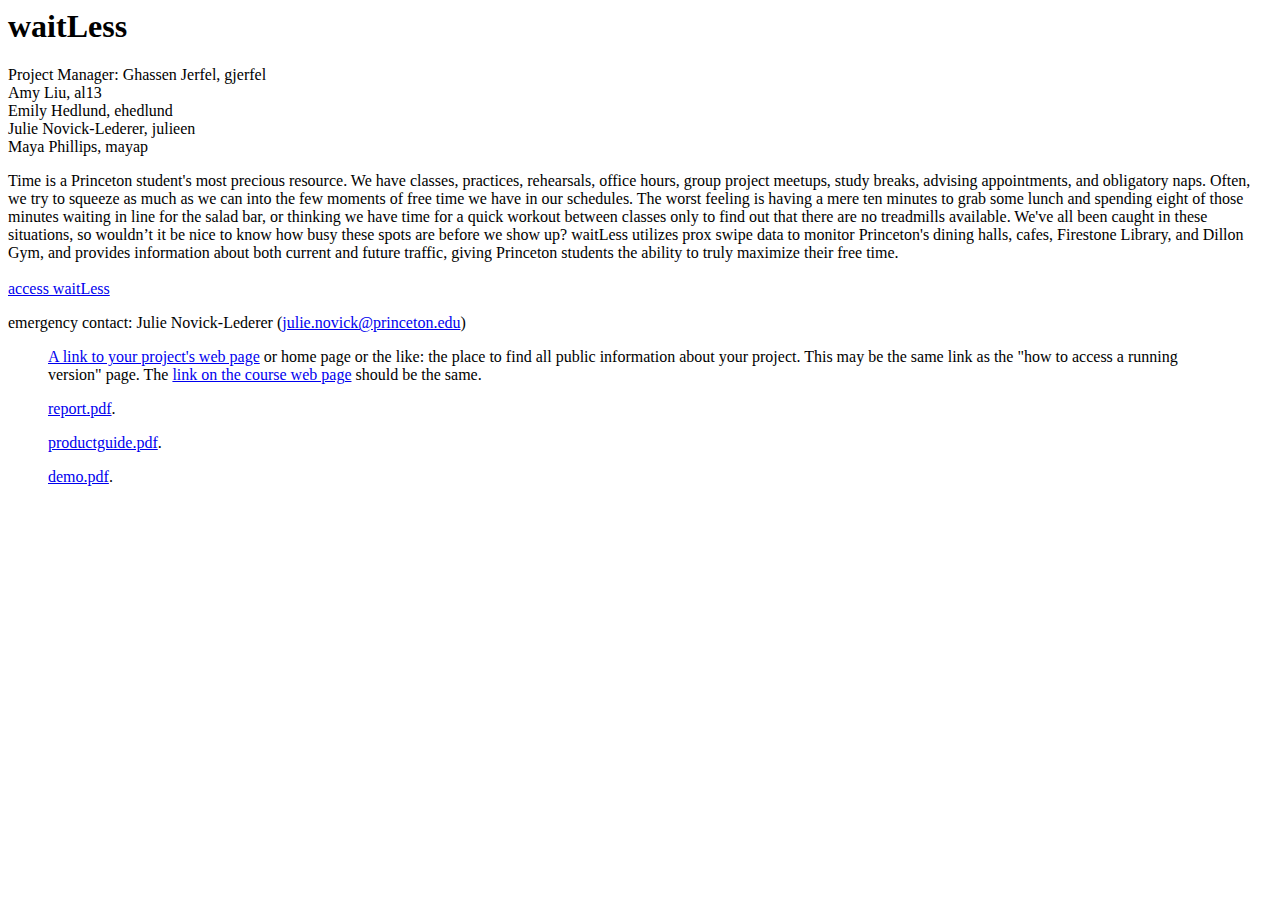
==== docs/index.html @ 52a02268 "Update index.html" ====
<html>
<head>
<meta charset="utf-8">
<meta name="viewport" content="width=device-width, initial-scale=1.0">
<link rel="stylesheet" href="http://www.cs.princeton.edu/courses/archive/spring17/cos333/333.css">
<title> Your project name </title>

<body bgcolor="ffffff">

<h1> waitLess </h1>

Project Manager: Ghassen Jerfel,  gjerfel<br>
Amy Liu,  al13<br>
Emily Hedlund,  ehedlund<br>
Julie Novick-Lederer,  julieen<br>
Maya Phillips,  mayap<br>

<P> Time is a Princeton student's most precious resource. We have classes, practices, rehearsals, office hours, group project 
 meetups, study breaks, advising appointments, and obligatory naps. Often, we try to squeeze as much as we can into the few 
 moments of free time we have in our schedules. The worst feeling is having a mere ten minutes to grab some lunch and 
 spending eight of those minutes waiting in line for the salad bar, or thinking we have time for a quick workout between 
 classes only to find out that there are no treadmills available. We've all been caught in these situations, so wouldn’t it 
 be nice to know how busy these spots are before we show up? waitLess utilizes prox swipe data to monitor Princeton's dining 
 halls, cafes, Firestone Library, and Dillon Gym, and provides information about both current and future traffic, giving 
 Princeton students the ability to truly maximize their free time.<br> <br>

<a href="https://waitlessprinceton.herokuapp.com/">access waitLess</a>

<P> emergency contact: Julie Novick-Lederer (<a href="mailto:julie.novick@princeton.edu">julie.novick@princeton.edu</a>)


<blockquote>
<P> <a href="a-link-to-your-project-web-page"> A link to your project's web page</a>
or home page or the like: the place to find all public information
about your project.
This may be the same link as the "how to access a running version"
page.
The 
 <a href="https://www.cs.princeton.edu/courses/archive/spring17/cos333/demo17.html">
 link on the course web page</a> should be the same.



<P> <a href="report.pdf">report.pdf</a>.

<P> <a href="productguide.pdf">productguide.pdf</a>.

<P> <a href="demo.pdf">demo.pdf</a>.
</blockquote>
</body>
</html>
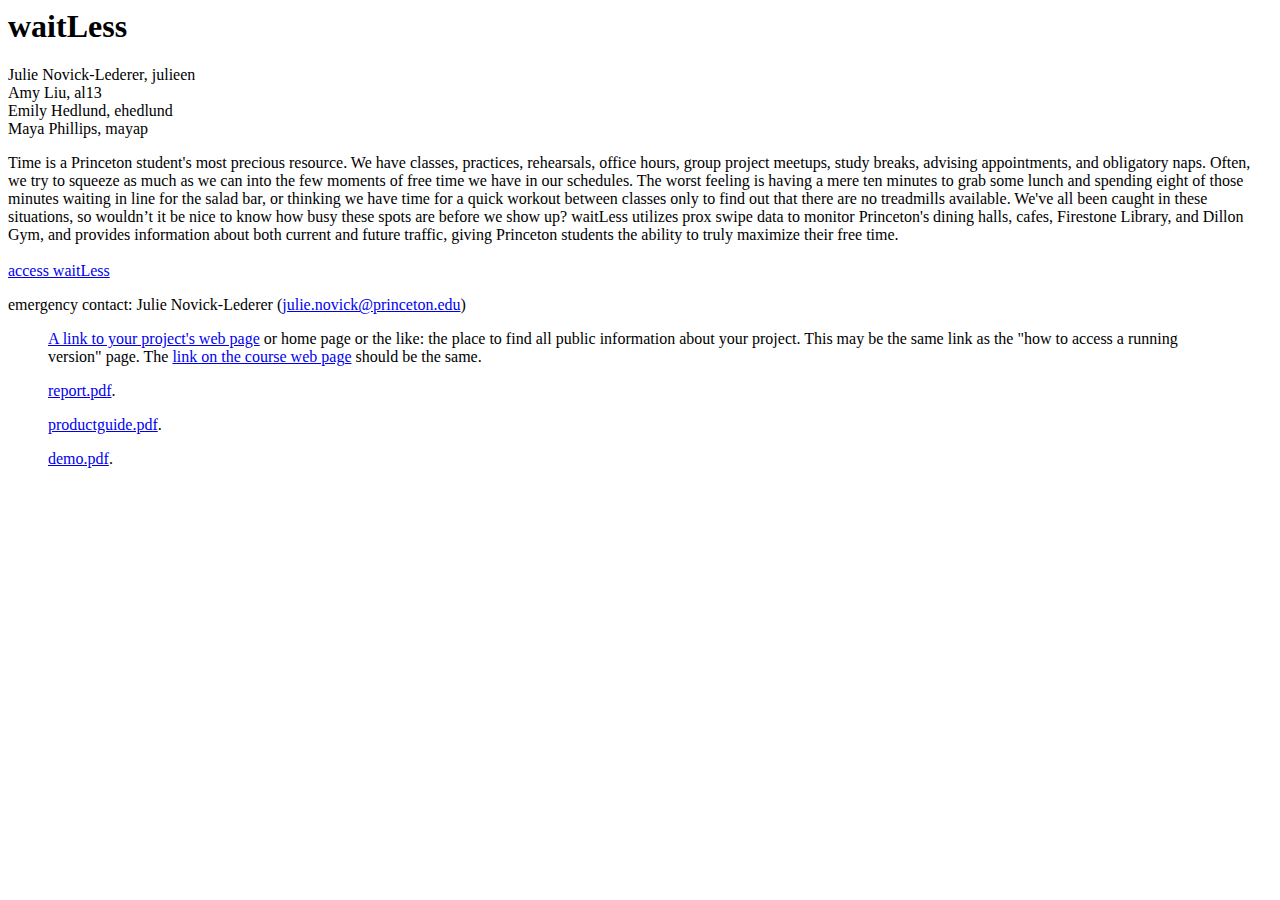
==== commit 15d401dd: "clean up code" ====
--- a/docs/index.html
+++ b/docs/index.html
@@ -4,16 +4,15 @@
 <meta charset="utf-8">
 <meta name="viewport" content="width=device-width, initial-scale=1.0">
 <link rel="stylesheet" href="http://www.cs.princeton.edu/courses/archive/spring17/cos333/333.css">
-<title> Your project name </title>
+<title> waitLess </title>
 
 <body bgcolor="ffffff">
 
 <h1> waitLess </h1>
 
-Project Manager: Ghassen Jerfel,  gjerfel<br>
+Julie Novick-Lederer,  julieen<br>
 Amy Liu,  al13<br>
 Emily Hedlund,  ehedlund<br>
-Julie Novick-Lederer,  julieen<br>
 Maya Phillips,  mayap<br>
 
 <P> Time is a Princeton student's most precious resource. We have classes, practices, rehearsals, office hours, group project 
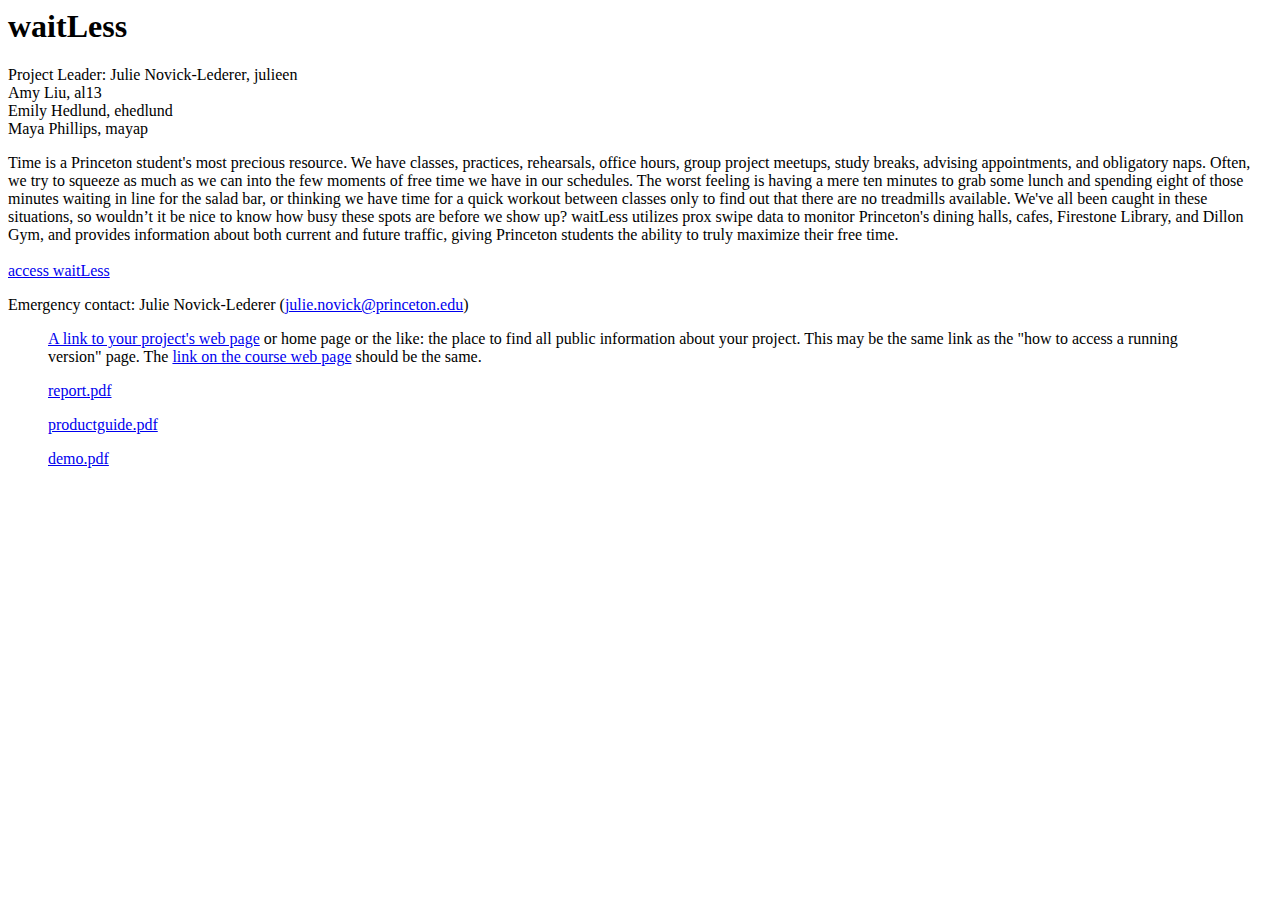
==== commit 3449d0b6: "index.html" ====
--- a/docs/index.html
+++ b/docs/index.html
@@ -10,7 +10,7 @@
 
 <h1> waitLess </h1>
 
-Julie Novick-Lederer,  julieen<br>
+Project Leader: Julie Novick-Lederer,  julieen<br>
 Amy Liu,  al13<br>
 Emily Hedlund,  ehedlund<br>
 Maya Phillips,  mayap<br>
@@ -26,7 +26,7 @@
 
 <a href="https://waitlessprinceton.herokuapp.com/">access waitLess</a>
 
-<P> emergency contact: Julie Novick-Lederer (<a href="mailto:julie.novick@princeton.edu">julie.novick@princeton.edu</a>)
+<P> Emergency contact: Julie Novick-Lederer (<a href="mailto:julie.novick@princeton.edu">julie.novick@princeton.edu</a>)
 
 
 <blockquote>
@@ -41,11 +41,11 @@
 
 
 
-<P> <a href="report.pdf">report.pdf</a>.
+<P> <a href="report.pdf">report.pdf</a>
 
-<P> <a href="productguide.pdf">productguide.pdf</a>.
+<P> <a href="productguide.pdf">productguide.pdf</a>
 
-<P> <a href="demo.pdf">demo.pdf</a>.
+<P> <a href="demo.pdf">demo.pdf</a>
 </blockquote>
 </body>
 </html>
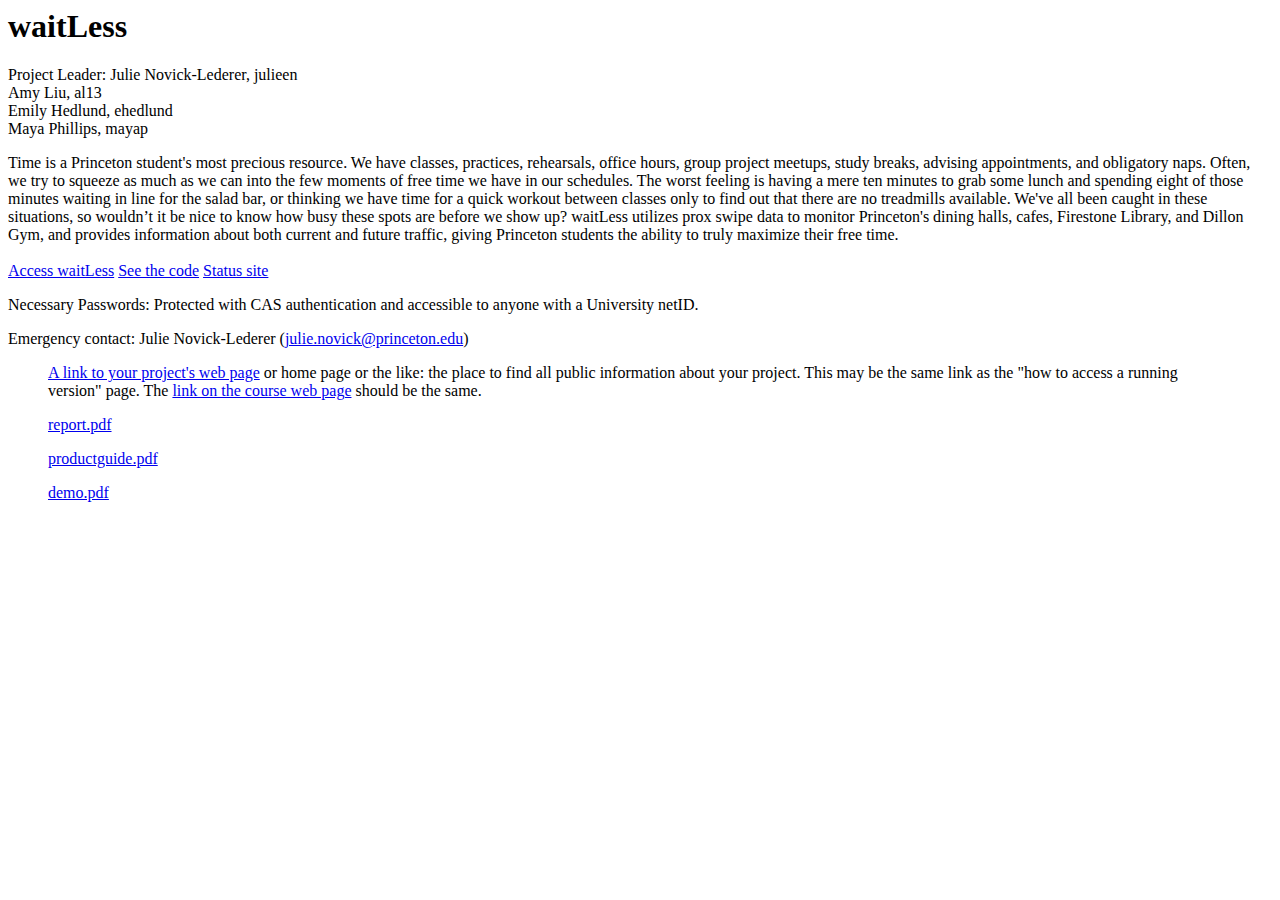
==== commit 3009d56b: "Update index.html" ====
--- a/docs/index.html
+++ b/docs/index.html
@@ -24,7 +24,13 @@
  halls, cafes, Firestone Library, and Dillon Gym, and provides information about both current and future traffic, giving 
  Princeton students the ability to truly maximize their free time.<br> <br>
 
-<a href="https://waitlessprinceton.herokuapp.com/">access waitLess</a>
+<a href="https://waitlessprinceton.herokuapp.com/">Access waitLess</a>
+ 
+ <a href="https://github.com/ehedlund/waitlessprinceton">See the code</a>
+ 
+ <a href="https://julienovick1.github.io/waitLess-Status-Site/">Status site</a>
+ 
+<P> Necessary Passwords: Protected with CAS authentication and accessible to anyone with a University netID. 
 
 <P> Emergency contact: Julie Novick-Lederer (<a href="mailto:julie.novick@princeton.edu">julie.novick@princeton.edu</a>)
 
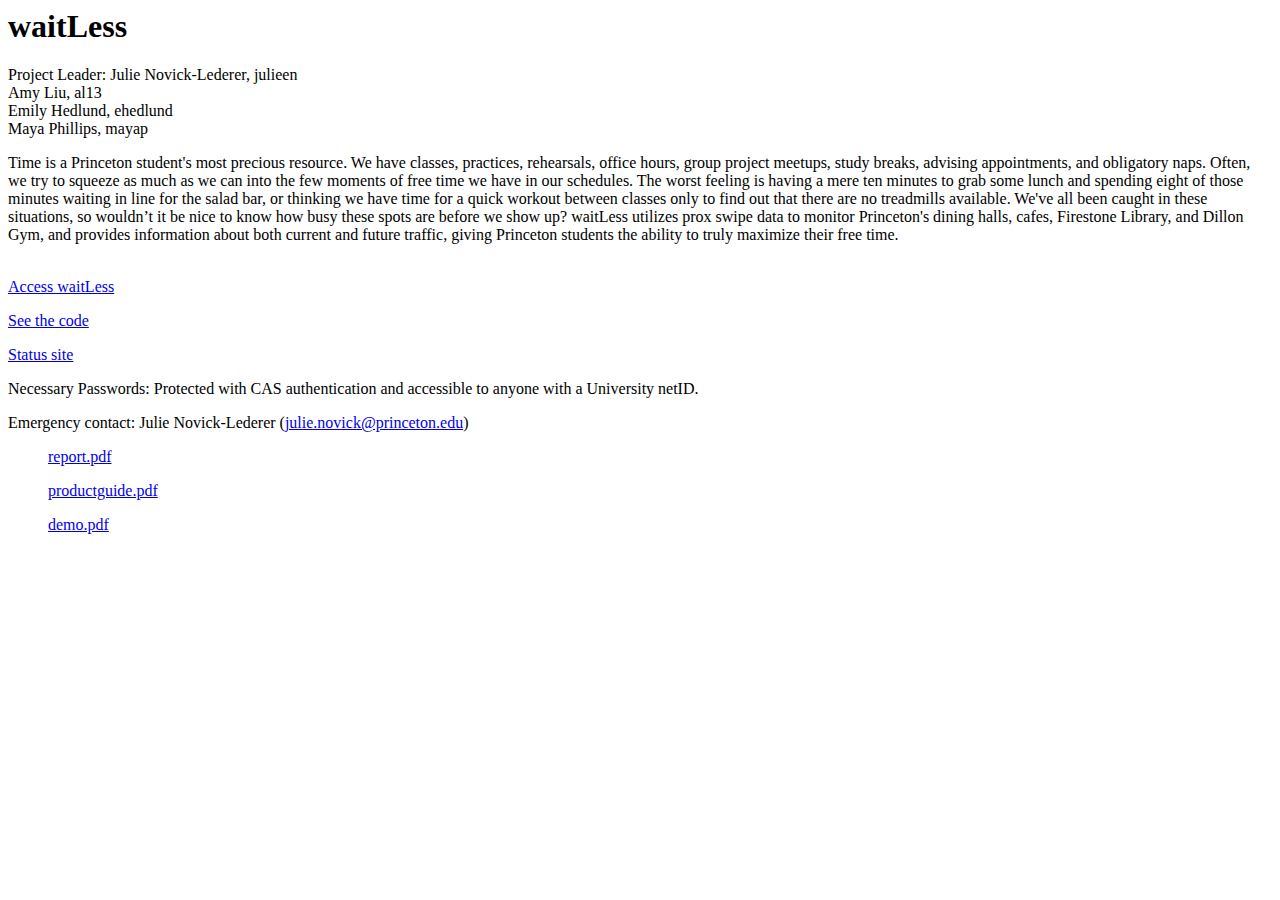
==== commit 40b4ea1a: "Update index.html" ====
--- a/docs/index.html
+++ b/docs/index.html
@@ -24,11 +24,11 @@
  halls, cafes, Firestone Library, and Dillon Gym, and provides information about both current and future traffic, giving 
  Princeton students the ability to truly maximize their free time.<br> <br>
 
-<a href="https://waitlessprinceton.herokuapp.com/">Access waitLess</a>
+<P> <a href="https://waitlessprinceton.herokuapp.com/">Access waitLess</a>
  
- <a href="https://github.com/ehedlund/waitlessprinceton">See the code</a>
+<P> <a href="https://github.com/ehedlund/waitlessprinceton">See the code</a>
  
- <a href="https://julienovick1.github.io/waitLess-Status-Site/">Status site</a>
+ <P> <a href="https://julienovick1.github.io/waitLess-Status-Site/">Status site</a>
  
 <P> Necessary Passwords: Protected with CAS authentication and accessible to anyone with a University netID. 
 
@@ -36,17 +36,7 @@
 
 
 <blockquote>
-<P> <a href="a-link-to-your-project-web-page"> A link to your project's web page</a>
-or home page or the like: the place to find all public information
-about your project.
-This may be the same link as the "how to access a running version"
-page.
-The 
- <a href="https://www.cs.princeton.edu/courses/archive/spring17/cos333/demo17.html">
- link on the course web page</a> should be the same.
-
-
-
+ 
 <P> <a href="report.pdf">report.pdf</a>
 
 <P> <a href="productguide.pdf">productguide.pdf</a>
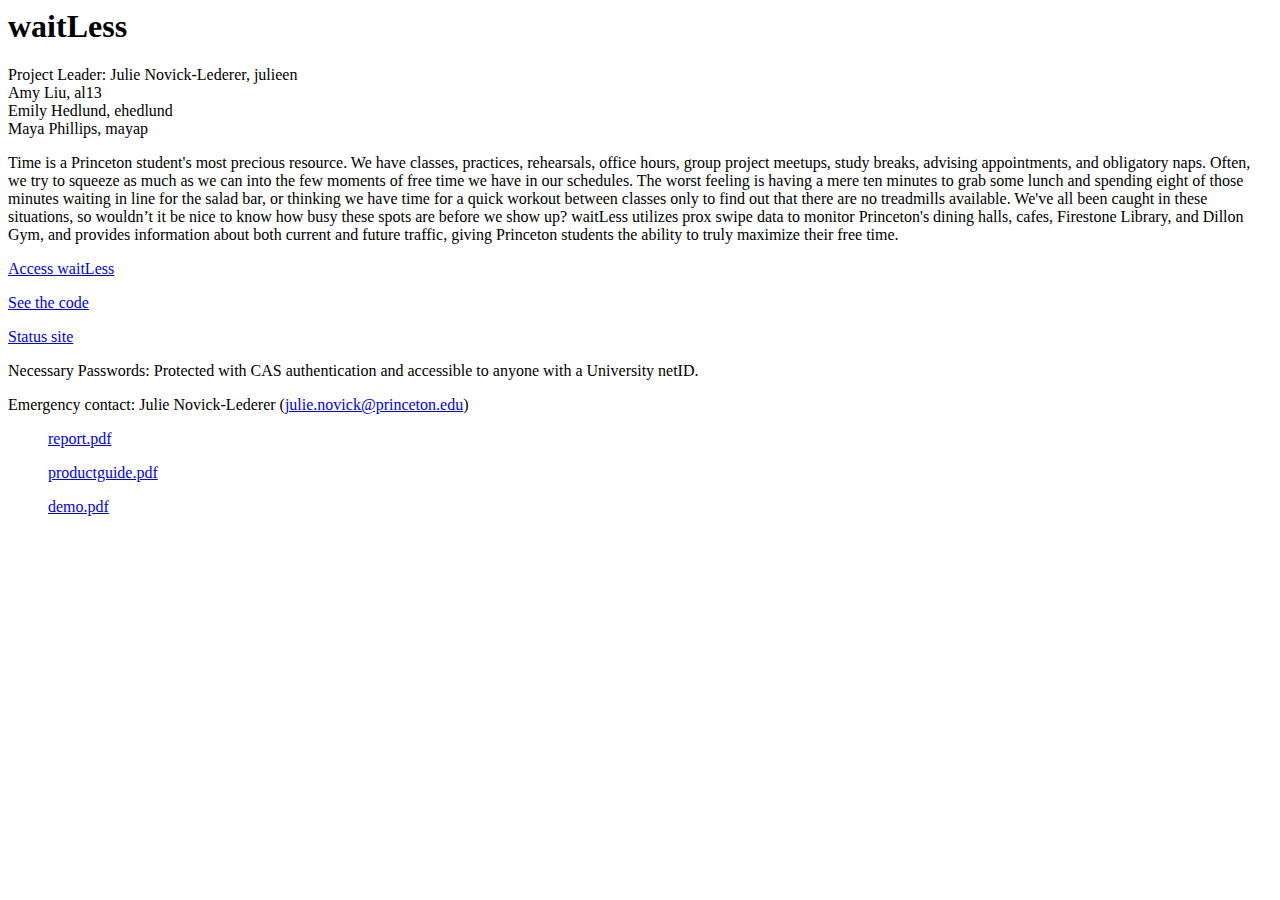
==== commit 7ada2b3e: "Update index.html" ====
--- a/docs/index.html
+++ b/docs/index.html
@@ -22,7 +22,7 @@
  classes only to find out that there are no treadmills available. We've all been caught in these situations, so wouldn’t it 
  be nice to know how busy these spots are before we show up? waitLess utilizes prox swipe data to monitor Princeton's dining 
  halls, cafes, Firestone Library, and Dillon Gym, and provides information about both current and future traffic, giving 
- Princeton students the ability to truly maximize their free time.<br> <br>
+ Princeton students the ability to truly maximize their free time.<br>
 
 <P> <a href="https://waitlessprinceton.herokuapp.com/">Access waitLess</a>
  
